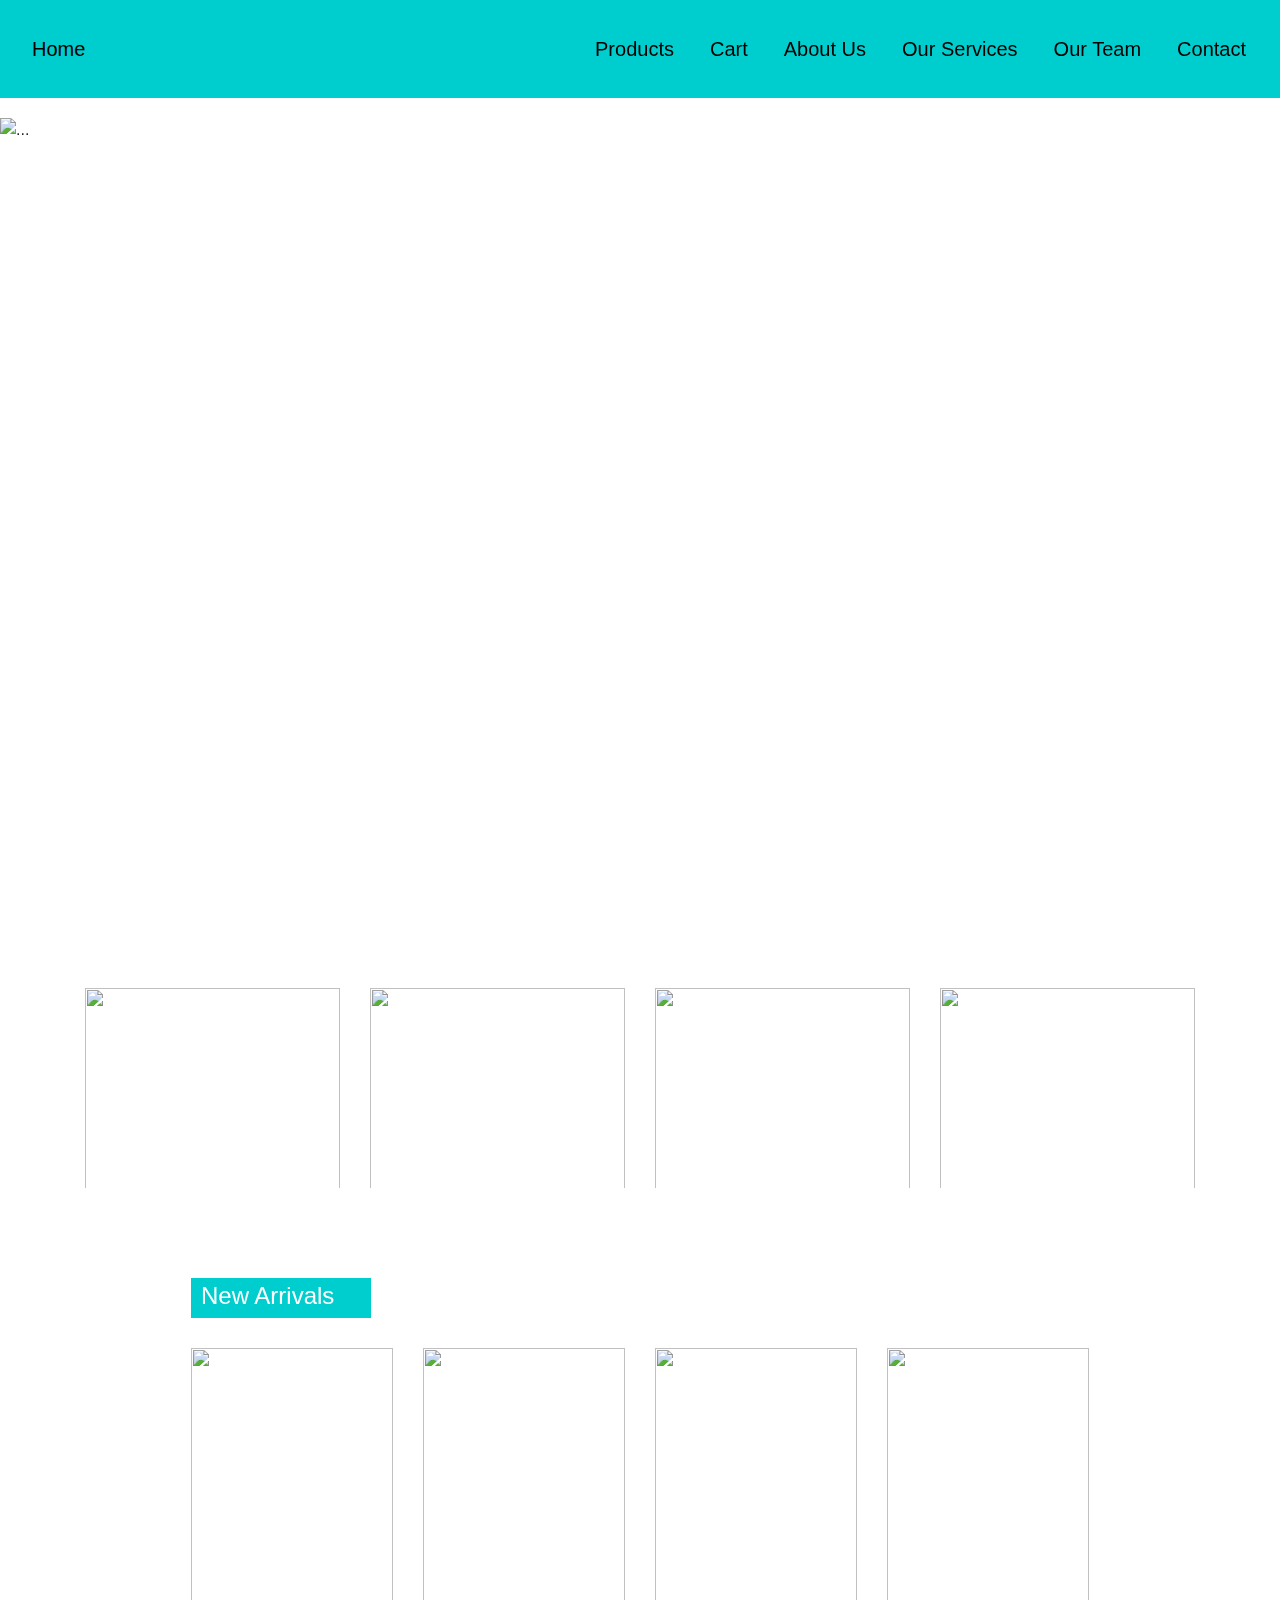
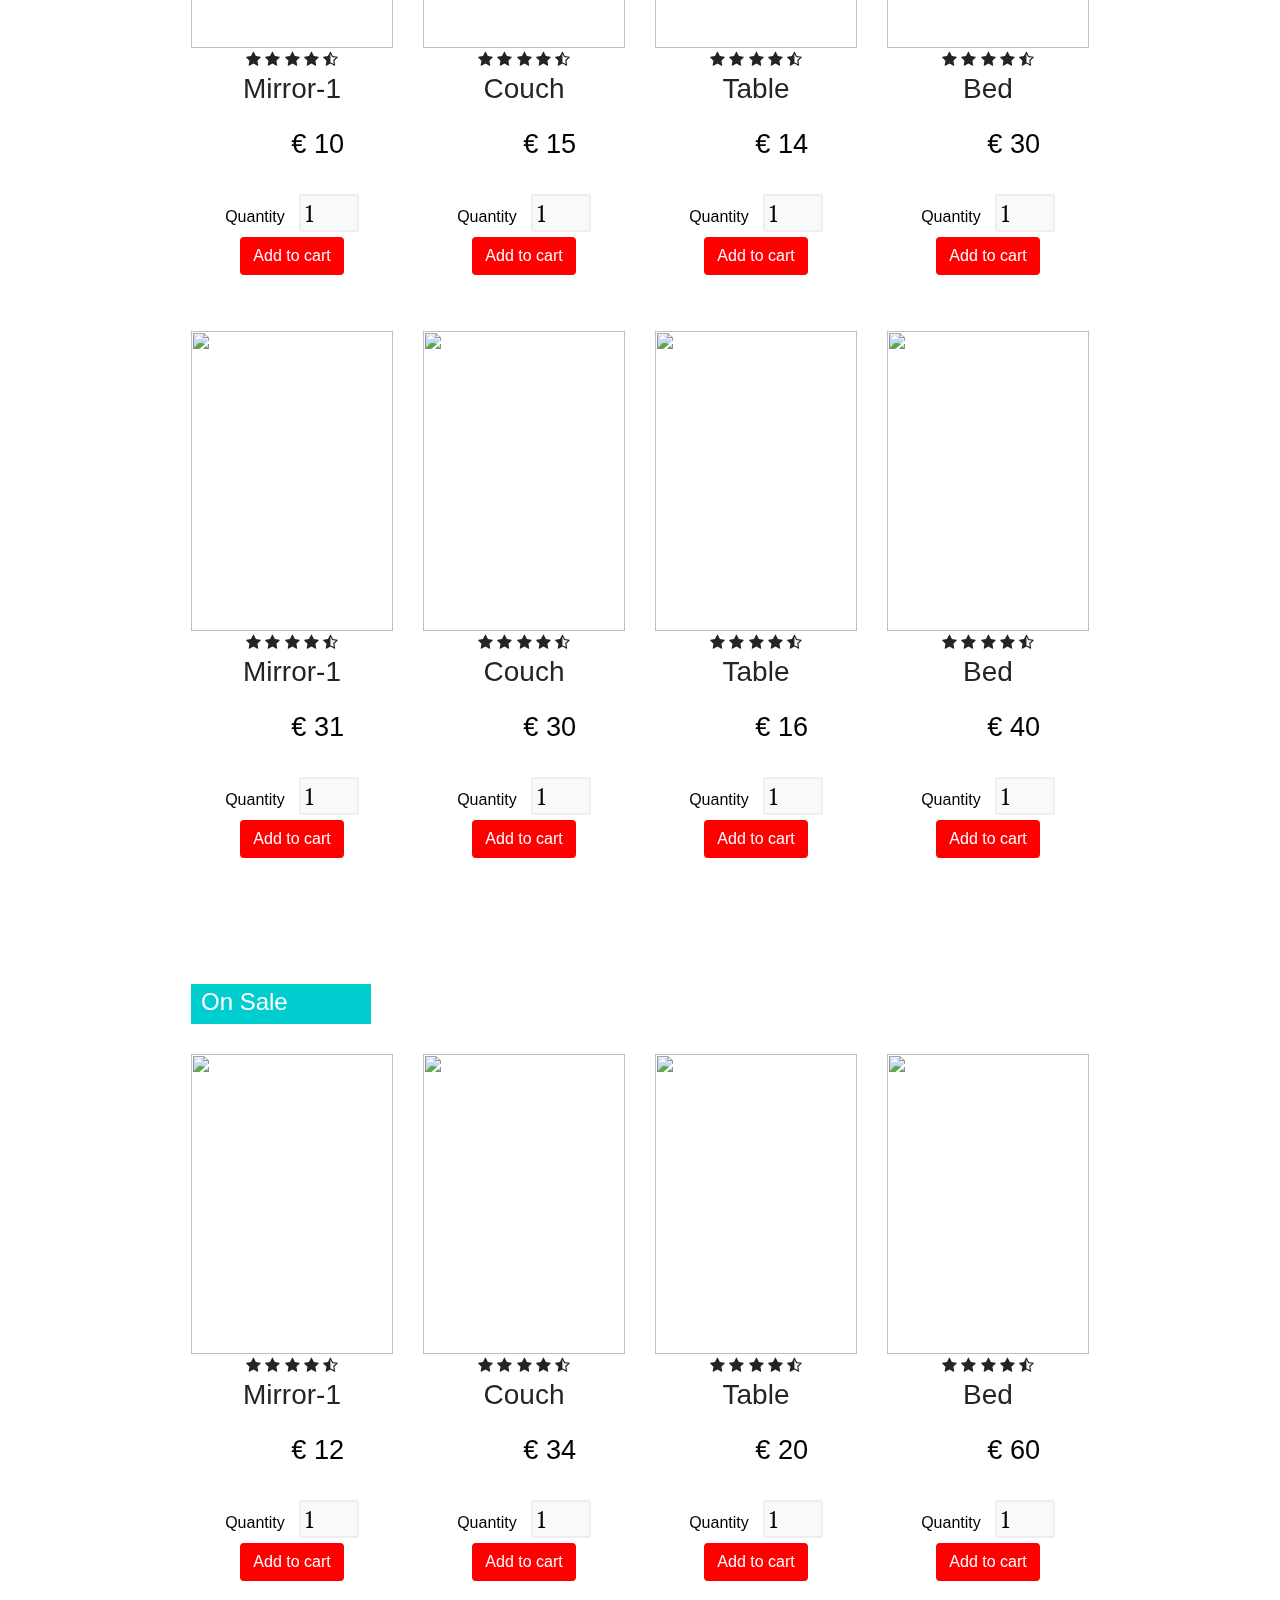
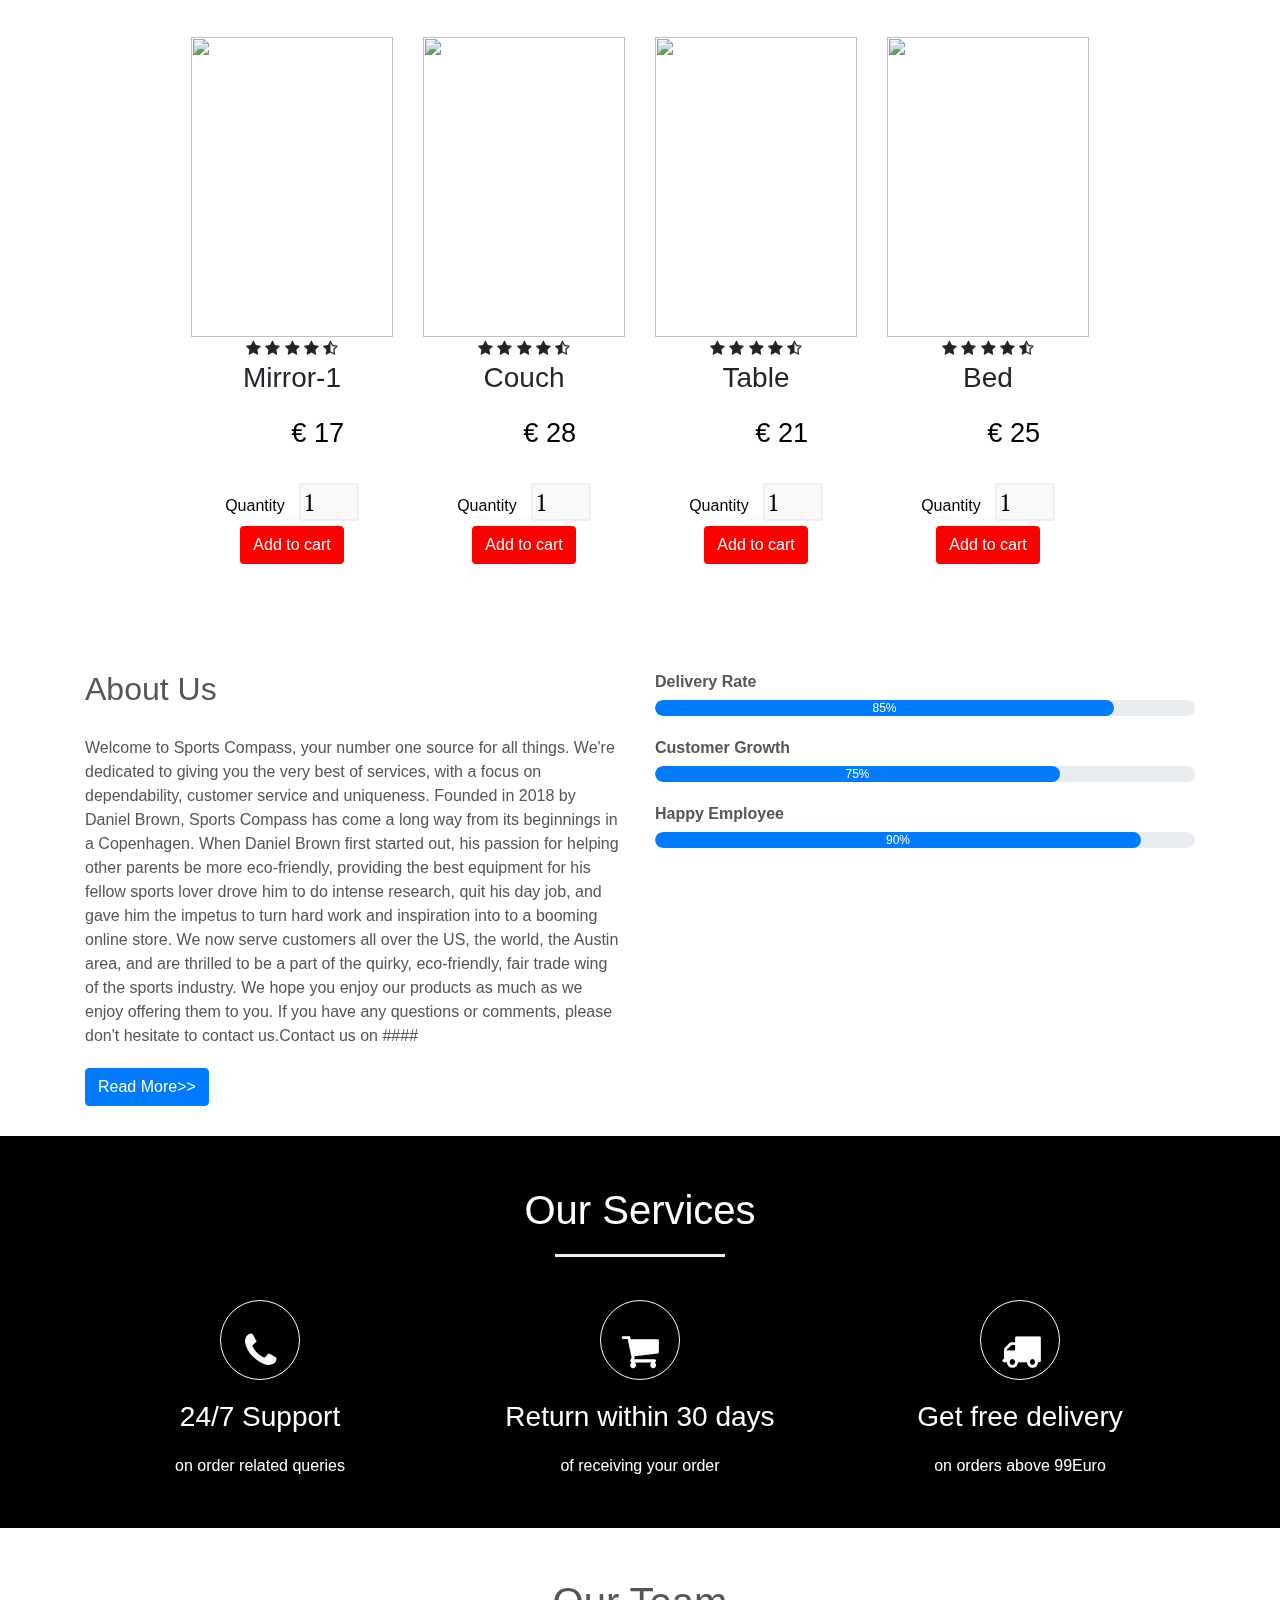
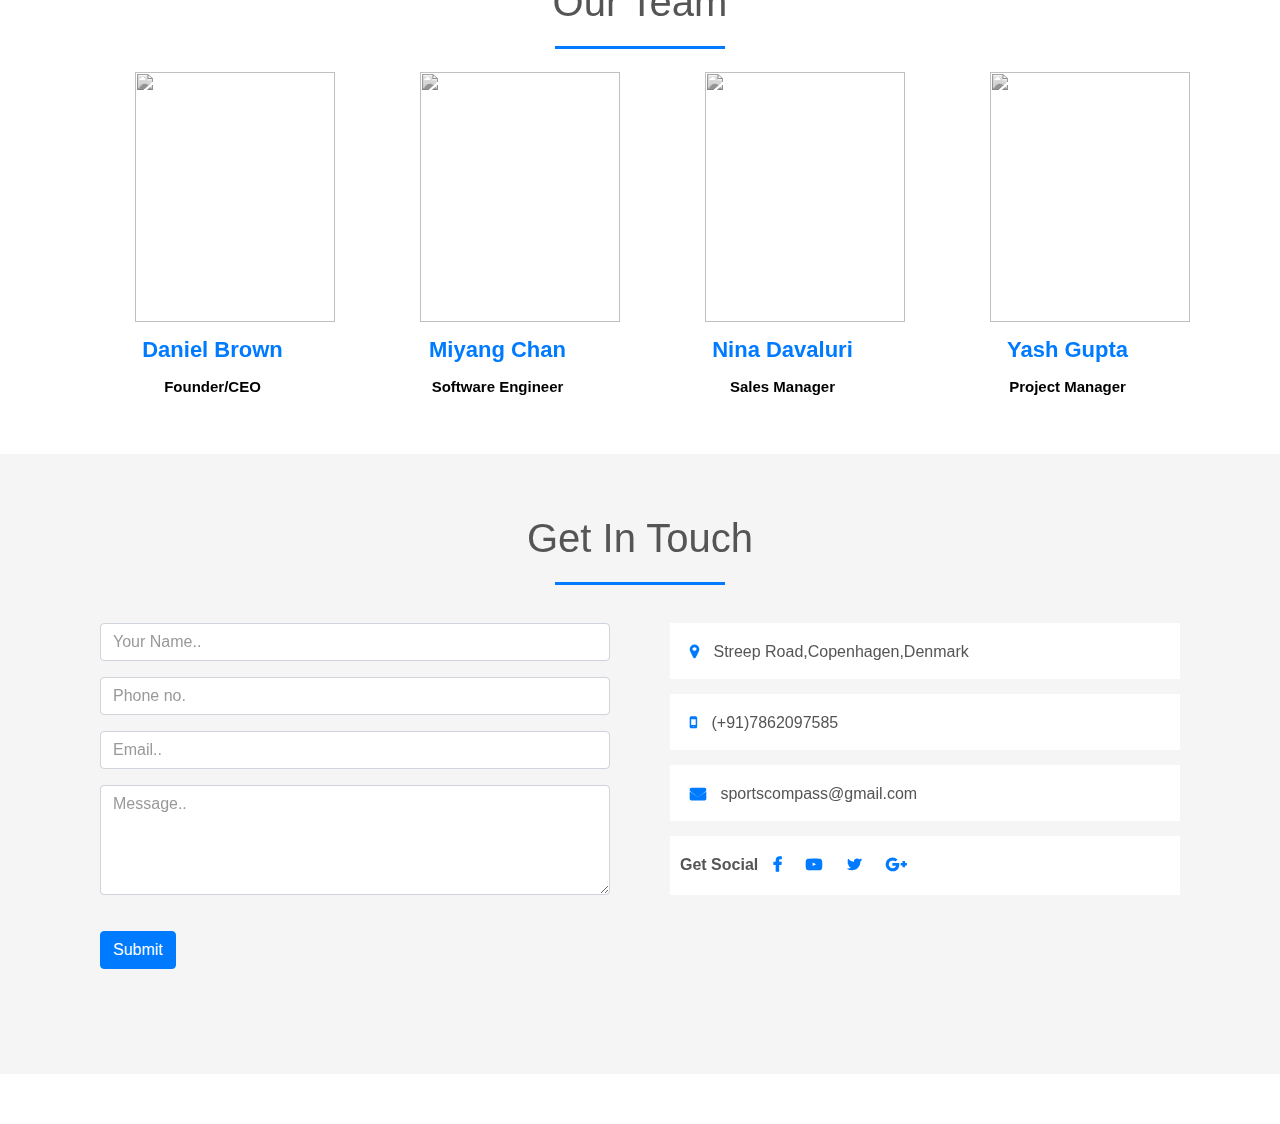
==== index.html @ 3c0f72f5 "Update index.html" ====
<!DOCTYPE html>
<html>
<head>
<title>Online</title>
<meta charset="utf-8" />
<meta name="viewpoint" content="width=device-width,initial-scal=1.0">
<meta http-equip="X-UA-compatible" content="ie=edge">
<link rel="stylesheet" href="style.css" media="screen" type="text/css" />
<link rel="stylesheet" href="https://stackpath.bootstrapcdn.com/bootstrap/4.4.1/css/bootstrap.min.css">
<link rel="stylesheet" href="https://stackpath.bootstrapcdn.com/font-awesome/4.7.0/css/font-awesome.min.css">
<script type="text/javascript" src="http://ajax.googleapis.com/ajax/libs/jquery/2.0.3/jquery.min.js"></script>
<script type="text/javascript" src="jquery.store.js"></script>
<script src="https://stackpath.bootstrapcdn.com/bootstrap/4.4.1/js/bootstrap.min.js"></script>
</head>

<body>

<section id="nav-bar">
		<nav class="navbar navbar-expand-lg navbar-light">
  		
  		<button class="navbar-toggler" type="button" data-toggle="collapse" data-target="#navbarNav" aria-controls="navbarNav" aria-expanded="false" aria-label="Toggle navigation">
    			<span class="navbar-toggler-icon"></span>
  		</button>
  		<div class="topnav">
  		<a style="color:black;" class="active" href="#home">Home</a>
		</div> 
  		<div class="collapse navbar-collapse" id="navbarNav">
  		
    		<ul class="navbar-nav ml-auto">
    		 
    		 <li class="nav-item">
        		<a style="color:black;" class="nav-link" href="#featured-categories">Products</a>
      		</li>
      		<li class="nav-item">
        		<a style="color:black;" class="nav-link" href="#masthread">Cart</a>
			
      		</li>
      		
      		
      		<li class="nav-item">
        		<a style="color:black;" class="nav-link" href="#about">About Us</a>
      		</li>
      		
      		<li class="nav-item">
        		<a style="color:black;" class="nav-link" href="#services">Our Services</a>
      		</li>
      		
      		<li class="nav-item">
        		<a style="color:black;" class="nav-link" href="#team" tabindex="-1" aria-disabled="true">Our Team</a>
      		</li>
      		<li class="nav-item">
        		<a style="color:black;" class="nav-link" href="#contact">Contact</a>
      		</li>
      		
      		
    		</ul>
  		</div>
		</nav>


	<div class="slider">
		<div id="carouselExampleInterval" class="carousel slide" data-ride="carousel">
  <div class="carousel-inner">
    <div class="carousel-item active" data-interval="10000">
      <img src="images/image1.jpg" class="d-block w-100" alt="..." style="width:auto;height:800px;">
    </div>
    <div class="carousel-item" data-interval="2000">
      <img src="images/image2.jpeg" class="d-block w-100" alt="..." style="width:auto;height:800px;">
    </div>
    <div class="carousel-item">
      <img src="images/image4.jpg" class="d-block w-100" alt="..." style="width:auto;height:800px;">
    </div>
  </div>
  <a class="carousel-control-prev" href="#carouselExampleInterval" role="button" data-slide="prev">
    <span class="carousel-control-prev-icon" aria-hidden="true"></span>
    <span class="sr-only">Previous</span>
  </a>
  <a class="carousel-control-next" href="#carouselExampleInterval" role="button" data-slide="next">
    <span class="carousel-control-next-icon" aria-hidden="true"></span>
    <span class="sr-only">Next</span>
  </a>
</div>
	</div>
		




	<!------Featured Categories----->
	<section class="featured-categories">
		<div class="container">
			<div class="row">
				<div class="col-md-3">
				<img src="images/bed5.jpg">
				</div>
				<div class="col-md-3">
				<img src="images/sofa5.jpg">
				</div>
				<div class="col-md-3">
				<img src="images/table5.jpg">
				</div>
				<div class="col-md-3">
				<img src="images/mirror5.jpg">
				</div>
				
			
			</div>
		
		</div>
	</section>
	
	
<section class="new-arrivals">
<div id="site">
	<div class="container">
		<div class="title-box">
		<h2>New Arrivals</h2>
		</div>
		<div class="row">
			<div class="col-md-3">
			<div class="product-top">
				<img src="images/mirror1.jpg">
				<div class="overlay-right">
					<button type="button" class="btn btn-secondary" title="Quick Shop">
					<i class="fa fa-eye"></i>
					</button>
					
					<button type="button" class="btn btn-secondary" title="Add to Wishlist">
					<i class="fa fa-heart-o"></i>
					</button>
					
					<button type="button" class="btn btn-secondary" title="Add to Cart">
					<i class="fa fa-shopping-cart"></i>
					</button>
				</div>
			</div>
			
			
			<div class="product-bottom text-center">
			<i class="fa fa-star"></i>
			<i class="fa fa-star"></i>
			<i class="fa fa-star"></i>
			<i class="fa fa-star"></i>
			<i class="fa fa-star-half-o"></i>
			<h3>Mirror-1</h3>
			<div class="product-description" data-name="Mirror" data-price="10">
				
				<p class="product-price">&euro; 10</p>
				<form class="add-to-cart" action="cart.html" method="post">
							<div>
								<label for="qty-2">Quantity</label>
								<input type="text" name="qty-2" id="qty-2" class="qty" value="1" />
							</div>
							<p><input type="submit" value="Add to cart" class="btn" /></p>
						</form>
						
			</div>
			</div>
			</div>

			
			<div class="col-md-3">
			<div class="product-top">
				<img src="images/sofa1.jpg">
				<div class="overlay-right">
					<button type="button" class="btn btn-secondary" title="Quick Shop">
					<i class="fa fa-eye"></i>
					</button>
					
					<button type="button" class="btn btn-secondary" title="Add to Wishlist">
					<i class="fa fa-heart-o"></i>
					</button>
					
					<button type="button" class="btn btn-secondary" title="Add to Cart">
					<i class="fa fa-shopping-cart"></i>
					</button>
				</div>
			</div>
			
			
			<div class="product-bottom text-center">
			<i class="fa fa-star"></i>
			<i class="fa fa-star"></i>
			<i class="fa fa-star"></i>
			<i class="fa fa-star"></i>
			<i class="fa fa-star-half-o"></i>
			<h3>Couch</h3>
			<div class="product-description" data-name="Couch" data-price="15">
				
				<p class="product-price">&euro; 15</p>
				<form class="add-to-cart" action="cart.html" method="post">
							<div>
								<label for="qty-2">Quantity</label>
								<input type="text" name="qty-2" id="qty-2" class="qty" value="1" />
							</div>
							<p><input type="submit" value="Add to cart" class="btn" /></p>
						</form>
						
			</div>
			</div>
			</div>



			<div class="col-md-3">
			<div class="product-top">
				<img src="images/table1.jpg">
				<div class="overlay-right">
					<button type="button" class="btn btn-secondary" title="Quick Shop">
					<i class="fa fa-eye"></i>
					</button>
					
					<button type="button" class="btn btn-secondary" title="Add to Wishlist">
					<i class="fa fa-heart-o"></i>
					</button>
					
					<button type="button" class="btn btn-secondary" title="Add to Cart">
					<i class="fa fa-shopping-cart"></i>
					</button>
				</div>
			</div>
			
			
			<div class="product-bottom text-center">
			<i class="fa fa-star"></i>
			<i class="fa fa-star"></i>
			<i class="fa fa-star"></i>
			<i class="fa fa-star"></i>
			<i class="fa fa-star-half-o"></i>
			<h3>Table</h3>
			<div class="product-description" data-name="Table" data-price="14">
				
				<p class="product-price">&euro; 14</p>
				<form class="add-to-cart" action="cart.html" method="post">
							<div>
								<label for="qty-2">Quantity</label>
								<input type="text" name="qty-2" id="qty-2" class="qty" value="1" />
							</div>
							<p><input type="submit" value="Add to cart" class="btn" /></p>
						</form>
						
			</div>
			</div>
			</div>



			<div class="col-md-3">
			<div class="product-top">
				<img src="images/bed1.jpg">
				<div class="overlay-right">
					<button type="button" class="btn btn-secondary" title="Quick Shop">
					<i class="fa fa-eye"></i>
					</button>
					
					<button type="button" class="btn btn-secondary" title="Add to Wishlist">
					<i class="fa fa-heart-o"></i>
					</button>
					
					<button type="button" class="btn btn-secondary" title="Add to Cart">
					<i class="fa fa-shopping-cart"></i>
					</button>
				</div>
			</div>
			
			
			<div class="product-bottom text-center">
			<i class="fa fa-star"></i>
			<i class="fa fa-star"></i>
			<i class="fa fa-star"></i>
			<i class="fa fa-star"></i>
			<i class="fa fa-star-half-o"></i>
			<h3>Bed</h3>
			<div class="product-description" data-name="Bed" data-price="30">
				
				<p class="product-price">&euro; 30</p>
				<form class="add-to-cart" action="cart.html" method="post">
							<div>
								<label for="qty-2">Quantity</label>
								<input type="text" name="qty-2" id="qty-2" class="qty" value="1" />
							</div>
							<p><input type="submit" value="Add to cart" class="btn" /></p>
						</form>
						
			</div>
			</div>
			</div>			

		</div>



	<div class="row">
			<div class="col-md-3">
			<div class="product-top">
				<img src="images/mirror2.jpg">
				<div class="overlay-right">
					<button type="button" class="btn btn-secondary" title="Quick Shop">
					<i class="fa fa-eye"></i>
					</button>
					
					<button type="button" class="btn btn-secondary" title="Add to Wishlist">
					<i class="fa fa-heart-o"></i>
					</button>
					
					<button type="button" class="btn btn-secondary" title="Add to Cart">
					<i class="fa fa-shopping-cart"></i>
					</button>
				</div>
			</div>
			
			
			<div class="product-bottom text-center">
			<i class="fa fa-star"></i>
			<i class="fa fa-star"></i>
			<i class="fa fa-star"></i>
			<i class="fa fa-star"></i>
			<i class="fa fa-star-half-o"></i>
			<h3>Mirror-1</h3>
			<div class="product-description" data-name="Mirror-1" data-price="31">
				
				<p class="product-price">&euro; 31</p>
				<form class="add-to-cart" action="cart.html" method="post">
							<div>
								<label for="qty-2">Quantity</label>
								<input type="text" name="qty-2" id="qty-2" class="qty" value="1" />
							</div>
							<p><input type="submit" value="Add to cart" class="btn" /></p>
						</form>
						
			</div>
			</div>
			</div>

			
			<div class="col-md-3">
			<div class="product-top">
				<img src="images/sofa2.jpg">
				<div class="overlay-right">
					<button type="button" class="btn btn-secondary" title="Quick Shop">
					<i class="fa fa-eye"></i>
					</button>
					
					<button type="button" class="btn btn-secondary" title="Add to Wishlist">
					<i class="fa fa-heart-o"></i>
					</button>
					
					<button type="button" class="btn btn-secondary" title="Add to Cart">
					<i class="fa fa-shopping-cart"></i>
					</button>
				</div>
			</div>
			
			
			<div class="product-bottom text-center">
			<i class="fa fa-star"></i>
			<i class="fa fa-star"></i>
			<i class="fa fa-star"></i>
			<i class="fa fa-star"></i>
			<i class="fa fa-star-half-o"></i>
			<h3>Couch</h3>
			<div class="product-description" data-name="Couch" data-price="30">
				
				<p class="product-price">&euro; 30</p>
				<form class="add-to-cart" action="cart.html" method="post">
							<div>
								<label for="qty-2">Quantity</label>
								<input type="text" name="qty-2" id="qty-2" class="qty" value="1" />
							</div>
							<p><input type="submit" value="Add to cart" class="btn" /></p>
						</form>
						
			</div>
			</div>
			</div>



			<div class="col-md-3">
			<div class="product-top">
				<img src="images/table2.jpg">
				<div class="overlay-right">
					<button type="button" class="btn btn-secondary" title="Quick Shop">
					<i class="fa fa-eye"></i>
					</button>
					
					<button type="button" class="btn btn-secondary" title="Add to Wishlist">
					<i class="fa fa-heart-o"></i>
					</button>
					
					<button type="button" class="btn btn-secondary" title="Add to Cart">
					<i class="fa fa-shopping-cart"></i>
					</button>
				</div>
			</div>
			
			
			<div class="product-bottom text-center">
			<i class="fa fa-star"></i>
			<i class="fa fa-star"></i>
			<i class="fa fa-star"></i>
			<i class="fa fa-star"></i>
			<i class="fa fa-star-half-o"></i>
			<h3>Table</h3>
			<div class="product-description" data-name="Table" data-price="16">
				
				<p class="product-price">&euro; 16</p>
				<form class="add-to-cart" action="cart.html" method="post">
							<div>
								<label for="qty-2">Quantity</label>
								<input type="text" name="qty-2" id="qty-2" class="qty" value="1" />
							</div>
							<p><input type="submit" value="Add to cart" class="btn" /></p>
						</form>
						
			</div>
			</div>
			</div>



			<div class="col-md-3">
			<div class="product-top">
				<img src="images/bed2.jpg">
				<div class="overlay-right">
					<button type="button" class="btn btn-secondary" title="Quick Shop">
					<i class="fa fa-eye"></i>
					</button>
					
					<button type="button" class="btn btn-secondary" title="Add to Wishlist">
					<i class="fa fa-heart-o"></i>
					</button>
					
					<button type="button" class="btn btn-secondary" title="Add to Cart">
					<i class="fa fa-shopping-cart"></i>
					</button>
				</div>
			</div>
			
			
			<div class="product-bottom text-center">
			<i class="fa fa-star"></i>
			<i class="fa fa-star"></i>
			<i class="fa fa-star"></i>
			<i class="fa fa-star"></i>
			<i class="fa fa-star-half-o"></i>
			<h3>Bed</h3>
			<div class="product-description" data-name="Bed" data-price="40">
				
				<p class="product-price">&euro; 40</p>
				<form class="add-to-cart" action="cart.html" method="post">
							<div>
								<label for="qty-2">Quantity</label>
								<input type="text" name="qty-2" id="qty-2" class="qty" value="1" />
							</div>
							<p><input type="submit" value="Add to cart" class="btn" /></p>
						</form>
						
			</div>
			</div>
			</div>	
		</div>






	</div>
</div>
</section>
	
	
<section class="on-sale">
<div id="site">
	<div class="container">
		<div class="title-box">
		<h2>On Sale</h2>
		</div>
		<div class="row">
			<div class="col-md-3">
			<div class="product-top">
				<img src="images/mirror3.jpg">
				<div class="overlay-right">
					<button type="button" class="btn btn-secondary" title="Quick Shop">
					<i class="fa fa-eye"></i>
					</button>
					
					<button type="button" class="btn btn-secondary" title="Add to Wishlist">
					<i class="fa fa-heart-o"></i>
					</button>
					
					<button type="button" class="btn btn-secondary" title="Add to Cart">
					<i class="fa fa-shopping-cart"></i>
					</button>
				</div>
			</div>
			
			
			<div class="product-bottom text-center">
			<i class="fa fa-star"></i>
			<i class="fa fa-star"></i>
			<i class="fa fa-star"></i>
			<i class="fa fa-star"></i>
			<i class="fa fa-star-half-o"></i>
			<h3>Mirror-1</h3>
			<div class="product-description" data-name="Mirror-1" data-price="12">
				
				<p class="product-price">&euro; 12</p>
				<form class="add-to-cart" action="cart.html" method="post">
							<div>
								<label for="qty-2">Quantity</label>
								<input type="text" name="qty-2" id="qty-2" class="qty" value="1" />
							</div>
							<p><input type="submit" value="Add to cart" class="btn" /></p>
						</form>
						
			</div>
			</div>
			</div>

			
			<div class="col-md-3">
			<div class="product-top">
				<img src="images/sofa3.jpg">
				<div class="overlay-right">
					<button type="button" class="btn btn-secondary" title="Quick Shop">
					<i class="fa fa-eye"></i>
					</button>
					
					<button type="button" class="btn btn-secondary" title="Add to Wishlist">
					<i class="fa fa-heart-o"></i>
					</button>
					
					<button type="button" class="btn btn-secondary" title="Add to Cart">
					<i class="fa fa-shopping-cart"></i>
					</button>
				</div>
			</div>
			
			
			<div class="product-bottom text-center">
			<i class="fa fa-star"></i>
			<i class="fa fa-star"></i>
			<i class="fa fa-star"></i>
			<i class="fa fa-star"></i>
			<i class="fa fa-star-half-o"></i>
			<h3>Couch</h3>
			
			<div class="product-description" data-name="Couch" data-price="34">
				
				<p class="product-price">&euro; 34</p>
				<form class="add-to-cart" action="cart.html" method="post">
							<div>
								<label for="qty-2">Quantity</label>
								<input type="text" name="qty-2" id="qty-2" class="qty" value="1" />
							</div>
							<p><input type="submit" value="Add to cart" class="btn" /></p>
						</form>
						
			</div>
			</div>
			</div>



			<div class="col-md-3">
			<div class="product-top">
				<img src="images/table3.jpg">
				<div class="overlay-right">
					<button type="button" class="btn btn-secondary" title="Quick Shop">
					<i class="fa fa-eye"></i>
					</button>
					
					<button type="button" class="btn btn-secondary" title="Add to Wishlist">
					<i class="fa fa-heart-o"></i>
					</button>
					
					<button type="button" class="btn btn-secondary" title="Add to Cart">
					<i class="fa fa-shopping-cart"></i>
					</button>
				</div>
			</div>
			
			
			<div class="product-bottom text-center">
			<i class="fa fa-star"></i>
			<i class="fa fa-star"></i>
			<i class="fa fa-star"></i>
			<i class="fa fa-star"></i>
			<i class="fa fa-star-half-o"></i>
			<h3>Table</h3>
			<div class="product-description" data-name="Table" data-price="20">
				
				<p class="product-price">&euro; 20</p>
				<form class="add-to-cart" action="cart.html" method="post">
							<div>
								<label for="qty-2">Quantity</label>
								<input type="text" name="qty-2" id="qty-2" class="qty" value="1" />
							</div>
							<p><input type="submit" value="Add to cart" class="btn" /></p>
						</form>
						
			</div>
			</div>
			</div>



			<div class="col-md-3">
			<div class="product-top">
				<img src="images/bed3.jpg">
				<div class="overlay-right">
					<button type="button" class="btn btn-secondary" title="Quick Shop">
					<i class="fa fa-eye"></i>
					</button>
					
					<button type="button" class="btn btn-secondary" title="Add to Wishlist">
					<i class="fa fa-heart-o"></i>
					</button>
					
					<button type="button" class="btn btn-secondary" title="Add to Cart">
					<i class="fa fa-shopping-cart"></i>
					</button>
				</div>
			</div>
			
			
			<div class="product-bottom text-center">
			<i class="fa fa-star"></i>
			<i class="fa fa-star"></i>
			<i class="fa fa-star"></i>
			<i class="fa fa-star"></i>
			<i class="fa fa-star-half-o"></i>
			<h3>Bed</h3>
			<div class="product-description" data-name="Bed" data-price="60">
				
				<p class="product-price">&euro; 60</p>
				<form class="add-to-cart" action="cart.html" method="post">
							<div>
								<label for="qty-2">Quantity</label>
								<input type="text" name="qty-2" id="qty-2" class="qty" value="1" />
							</div>
							<p><input type="submit" value="Add to cart" class="btn" /></p>
						</form>
						
			</div>
			</div>
			</div>			

		</div>



	<div class="row">
			<div class="col-md-3">
			<div class="product-top">
				<img src="images/mirror4.jpg">
				<div class="overlay-right">
					<button type="button" class="btn btn-secondary" title="Quick Shop">
					<i class="fa fa-eye"></i>
					</button>
					
					<button type="button" class="btn btn-secondary" title="Add to Wishlist">
					<i class="fa fa-heart-o"></i>
					</button>
					
					
				</div>
			</div>
			
			
			<div class="product-bottom text-center">
			<i class="fa fa-star"></i>
			<i class="fa fa-star"></i>
			<i class="fa fa-star"></i>
			<i class="fa fa-star"></i>
			<i class="fa fa-star-half-o"></i>
			<h3>Mirror-1</h3>
			<div class="product-description" data-name="Mirror" data-price="17">
				
				<p class="product-price">&euro; 17</p>
				<form class="add-to-cart" action="cart.html" method="post">
							<div>
								<label for="qty-2">Quantity</label>
								<input type="text" name="qty-2" id="qty-2" class="qty" value="1" />
							</div>
							<p><input type="submit" value="Add to cart" class="btn" /></p>
						</form>
						
			</div>
			</div>
			</div>

			
			<div class="col-md-3">
			<div class="product-top">
				<img src="images/sofa4.jpg">
				<div class="overlay-right">
					<button type="button" class="btn btn-secondary" title="Quick Shop">
					<i class="fa fa-eye"></i>
					</button>
					
					<button type="button" class="btn btn-secondary" title="Add to Wishlist">
					<i class="fa fa-heart-o"></i>
					</button>
					
					<button type="button" class="btn btn-secondary" title="Add to Cart">
					<i class="fa fa-shopping-cart"></i>
					</button>
				</div>
			</div>
			
			
			<div class="product-bottom text-center">
			<i class="fa fa-star"></i>
			<i class="fa fa-star"></i>
			<i class="fa fa-star"></i>
			<i class="fa fa-star"></i>
			<i class="fa fa-star-half-o"></i>
			<h3>Couch</h3>
			<div class="product-description" data-name="Couch" data-price="28">
				
				<p class="product-price">&euro; 28</p>
				<form class="add-to-cart" action="cart.html" method="post">
							<div>
								<label for="qty-2">Quantity</label>
								<input type="text" name="qty-2" id="qty-2" class="qty" value="1" />
							</div>
							<p><input type="submit" value="Add to cart" class="btn" /></p>
						</form>
						
			</div>
			</div>
			</div>



			<div class="col-md-3">
			<div class="product-top">
				<img src="images/table4.jpg">
				<div class="overlay-right">
					<button type="button" class="btn btn-secondary" title="Quick Shop">
					<i class="fa fa-eye"></i>
					</button>
					
					<button type="button" class="btn btn-secondary" title="Add to Wishlist">
					<i class="fa fa-heart-o"></i>
					</button>
					
					<button type="button" class="btn btn-secondary" title="Add to Cart">
					<i class="fa fa-shopping-cart"></i>
					</button>
				</div>
			</div>
			
			
			<div class="product-bottom text-center">
			<i class="fa fa-star"></i>
			<i class="fa fa-star"></i>
			<i class="fa fa-star"></i>
			<i class="fa fa-star"></i>
			<i class="fa fa-star-half-o"></i>
			<h3>Table</h3>
			<div class="product-description" data-name="Table" data-price="21">
				
				<p class="product-price">&euro; 21</p>
				<form class="add-to-cart" action="cart.html" method="post">
							<div>
								<label for="qty-2">Quantity</label>
								<input type="text" name="qty-2" id="qty-2" class="qty" value="1" />
							</div>
							<p><input type="submit" value="Add to cart" class="btn" /></p>
						</form>
						
			</div>
			</div>
			</div>



			<div class="col-md-3">
			<div class="product-top">
				<img src="images/bed4.jpg">
				<div class="overlay-right">
					<button type="button" class="btn btn-secondary" title="Quick Shop">
					<i class="fa fa-eye"></i>
					</button>
					
					<button type="button" class="btn btn-secondary" title="Add to Wishlist">
					<i class="fa fa-heart-o"></i>
					</button>
					
					<button type="button" class="btn btn-secondary" title="Add to Cart">
					<i class="fa fa-shopping-cart"></i>
					</button>
				</div>
			</div>
			
			
			<div class="product-bottom text-center">
			<i class="fa fa-star"></i>
			<i class="fa fa-star"></i>
			<i class="fa fa-star"></i>
			<i class="fa fa-star"></i>
			<i class="fa fa-star-half-o"></i>
			<h3>Bed</h3>
			
			<div class="product-description" data-name="Bed" data-price="25">
				
				<p class="product-price">&euro; 25</p>
				<form class="add-to-cart" action="cart.html" method="post">
							<div>
								<label for="qty-2">Quantity</label>
								<input type="text" name="qty-2" id="qty-2" class="qty" value="1" />
							</div>
							<p><input type="submit" value="Add to cart" class="btn" /></p>
						</form>
						
			</div>
			</div>
			</div>	
		</div>






	</div>
</div>
</section>
	
	

	
	










<!------About Section------->	
	<section id="about">
	<div class="container">
		<div class="row">
			<div class="col-md-6">
			<h2>About Us</h2>
				<div class="about-content">
				Welcome to Sports Compass, your number one source for all things. We're dedicated to giving you the very best of services, with a focus on dependability, customer service and uniqueness.

Founded in 2018 by Daniel Brown, Sports Compass has come a long way from its beginnings in a Copenhagen. When Daniel Brown first started out, his passion for helping other parents be more eco-friendly, providing the best equipment for his fellow sports lover drove him to do intense research, quit his day job, and gave him the impetus to turn hard work and inspiration into to a booming online store. We now serve customers all over the US, the world, the Austin area, and are thrilled to be a part of the quirky, eco-friendly, fair trade wing of the sports industry.

We hope you enjoy our products as much as we enjoy offering them to you. If you have any questions or comments, please don't hesitate to contact us.Contact us on ####


				</div>
			<button type="button" class="btn btn-primary">Read More>>
			
			</button>
			
			</div>
			<div class="col-md-6 skills-bar">
			<p>Delivery Rate</p>
			<div class="progress">
			<div class="progress-bar" style="width:85%;">85%</div>
			</div>
			
			<p>Customer Growth</p>
			<div class="progress">
			<div class="progress-bar" style="width:75%;">75%</div>
			</div>
			
			<p>Happy Employee</p>
			<div class="progress">
			<div class="progress-bar" style="width:90%;">90%</div>
			</div>
			
			</div>
		</div>
		
	</div>	
		
<!------Services Section------->		
	<section id="services">
	
		<div class="container">
			<h1>Our Services</h1>
			<div class="row services" >
				<div class= "col-md-4 text-center">
					<div class="icon">
					<i class="fa fa-phone"></i>
					</div>
					<h3> 24/7 Support</h3>
					<p>on order related queries</p>
				</div>
			
				<div class="col-md-4 text-center">
					<div class="icon">
					<i class="fa fa-shopping-cart"></i>
					</div>
					<h3> Return within 30 days</h3>
					<p>of receiving your order</p>
				</div>
			
				<div class="col-md-4 text-center">
					<div class="icon">
					<i class="fa fa-truck"></i>
					</div>
					<h3>Get free delivery</h3>
					<p>on orders above 99Euro</p>
				</div>
			</div>
		</div>
	
	</section>
	


<!-----Team------->
<section id="team">
	
	<div class="container">
		<h1>Our Team</h1>
		<div class="row">
			<div class="col-md-3 profile-pic text-center">
				<div class="img-box">
				<img src="https://encrypted-tbn0.gstatic.com/images?q=tbn%3AANd9GcQFAGRcm8xf54vh79rStYKeJjjU9DyIahhg_lISffKgXG2H8jeX&usqp=CAU" class="img-responsive">
				<ul>
					<a href="https://www.facebook.com/"><li><i class="fa fa-facebook"></i></li></a>
					<a href="https://twitter.com/login"><li><i class="fa fa-twitter"></i></li></a>
					<a href="https://www.linkedin.com/home"><li><i class="fa fa-linkedin"></i></li></a>
				</ul>
				</div>
				<h2>Daniel Brown</h2>
				<h3>Founder/CEO</h3>
				
			</div>
			
			<div class="col-md-3 profile-pic text-center">
				<div class="img-box">
				<img src="https://encrypted-tbn0.gstatic.com/images?q=tbn%3AANd9GcQ6unES-zKuWBrqH8V0eLPzUpn6cLvX-yxgrA68xxz4BIWNR7ai&usqp=CAU" class="img-responsive">
				<ul>
					<a href="https://www.facebook.com/"><li><i class="fa fa-facebook"></i></li></a>
					<a href="https://twitter.com/login"><li><i class="fa fa-twitter"></i></li></a>
					<a href="https://www.linkedin.com/home"><li><i class="fa fa-linkedin"></i></li></a>
				</ul>
				</div>
				<h2>Miyang Chan </h2>
				<h3>Software Engineer</h3>
				
			</div>
			
			<div class="col-md-3 profile-pic text-center">
				<div class="img-box">
				<img src="https://encrypted-tbn0.gstatic.com/images?q=tbn%3AANd9GcSAUp3H4k41jEd_xhqwVvL3Mne0sU5tbFC0TXYUplXI29Cm9Xrp&usqp=CAU" class="img-responsive">
				<ul>
					<a href="https://www.facebook.com/"><li><i class="fa fa-facebook"></i></li></a>
					<a href="https://twitter.com/login"><li><i class="fa fa-twitter"></i></li></a>
					<a href="https://www.linkedin.com/home"><li><i class="fa fa-linkedin"></i></li></a>
				</ul>
				</div>
				<h2>Nina Davaluri</h2>
				<h3>Sales Manager</h3>
				
			</div>
			
			<div class="col-md-3 profile-pic text-center">
				<div class="img-box">
				<img src="https://encrypted-tbn0.gstatic.com/images?q=tbn%3AANd9GcQO8y-nOmAu8jfeyaIbWi3FL9ojdEf28f6st5uDgQmD7JfHLvfN&usqp=CAU" class="img-responsive">
				<ul>
					<a href="https://www.facebook.com/"><li><i class="fa fa-facebook"></i></li></a>
					<a href="https://twitter.com/login"><li><i class="fa fa-twitter"></i></li></a>
					<a href="https://www.linkedin.com/home"><li><i class="fa fa-linkedin"></i></li></a>
				</ul>
				</div>
				<h2>Yash Gupta</h2>
				<h3>Project Manager</h3>
				
			</div>
		</div>	
	</div>
	
</section>

<!------COntact------------>	
<section id="contact">	
	
	<div class="container">
		<h1>Get In Touch</h1>
		<div class="row">
			<div class="col-md-6">
				<form class="contact-form">
				<div class="form-group">
				<input type="text" class="form-control" placeholder="Your Name..">
				</div>
				<div class="form-group">
				<input type="number" class="form-control" placeholder="Phone no.">
				</div>
				<div class="form-group">
				<input type="email" class="form-control" placeholder="Email..">
				</div>
				<div class="form-group">
				<textarea class="form-control" rows="4" placeholder="Message.."></textarea>
				</div>
			
				<button type="submit" class="btn btn-primary">Submit</button>
				</form>
			</div>
			<div class="col-md-6 contact-info">
				<div class="follow"><b><i class="fa fa-map-marker"></i>  </b>Streep Road,Copenhagen,Denmark</div>
				<div class="follow"><b><i class="fa fa-mobile"></i>  </b>(+91)7862097585</div>
				<div class="follow"><b><i class="fa fa-envelope"></i>  </b>sportscompass@gmail.com</div>
				
				
				<div class="follow"><label><b>Get Social </b></label>
				<a href="https://www.facebook.com/"><i class="fa fa-facebook"></i></a>
				<a href="https://www.youtube.com/"><i class="fa fa-youtube-play"></i></a>
				<a href="https://twitter.com/login"><i class="fa fa-twitter"></i></a>
				<a href="https://myaccount.google.com/"><i class="fa fa-google-plus"></i></a>
				
				</div>
			</div>
			
		</div>

	</div>

</section>

</body>
</html>
---- style.css ----
@import url(http://fonts.googleapis.com/css?family=PT+Serif:400,700,400italic);
$itemGrow: 1.2;
$duration: 250ms;


*{
	margin:0;
	padding: 0;
}

#nav-bar
{
	position:sticky;
	top: 0;
	z-index: 10;
	
	
}

/* Add a black background color to the top navigation bar */
.topnav 
{
  	overflow: hidden;
	
 	
}

/* Style the links inside the navigation bar */
.topnav a 
{
  float: left;
  display: block;
  color: black;
  text-align: center;
  padding: 26px 16px;
  text-decoration: none;
  font-size: 17px;
  
}

/* Change the color of links on hover */
.topnav a:hover {
  background-color: #ddd;
  color: black;
}

/* Style the "active" element to highlight the current page */
.topnav a.active {
  background-color: #00CDCD;
  
}

.navbarNav ul .li
{
	color: white;
	background-color: black;
}

.topnav a 
{
  	background-color: white;
	font-size: 20px;
  
}
.navbar-brand img
{
	height:100px;
	padding-left:0;
	
}

.navbar-nav li
{
	padding: 0 10px;
}

.navbar-nav li a
{
	float: right;
	text-align: left;
	font-size: 20px;
	
	background-color: #00CDCD;
	
  	
	
}


#nav-bar ul li a:hover
{
	color:#007bff!important;
}

.navbar
{
	background-color: #00CDCD;
	margin-bottom: 20px;
	
}

.navbar-toggler
{
	border: none;
	
}

.navbar-link
{
	color:#555!important;
	font-weight:600;
	font-size:16px;
}


#Slider
{
	
	width: auto;
	height: 240px;;
}



/*-----product images------*/
.featured-categories
{
	margin: 50px 0;
	
}

.featured-categories img
{
	width: 100%;
	padding: 20px 0;
	transition: 1s;
	cursor: pointer;
	height: 240px;
}

.featured-categories img:hover
{
	transform: scale(1.1)
}

/*---on sale---*/
.title-box
{
	background: #00CDCD;
	color: #fff;
	width: 180px;
	padding: 4px 10px;
	height: 40px;
	margin-bottom: 30px;
	display: flex;
	margin-top: 70px;
}



.title-box h2
{
	font-size: 24px;	
}
.title-box::after
{
	content: '';
	border-top: 40px #00cdcd;
	border-right: 50px solid transparent;
	position: absolute;
	display: flex;
	margin-top: -4px;
	margin-left: 170px;
}

h1, h2, h3, h4, h5, h6 {
	font-weight: normal;
	font-size: 50%;
}

#site {
	max-width: 960px;
	margin: 0 auto;
	padding: 0 1em;
}



/*-----product-top css-------*/

.product-top img
{
	width: 100%;
	height: 300px;
}
.overlay-right
{
	display: block;
	opacity: 0;
	position: absolute;
	top: 10%;
	margin-left: 0;
	width: 70px;
	margin-bottom: 5%;
	margin-top: 5%;
	
}
.overlay-right .fa
{
	cursor: pointer;
	background-color: #fff;
	color: #000;
	height: 35px;
	width: 35px;
	font-size: 20px;
	padding: 7px;
	margin-bottom: 5%;
	margin-top: 10px;;
	 

}
.overlay-right .btn-secondary
{
	background: none !important;
	border: none !important;
	box-shadow: none !important;
}
.product-top:hover .overlay-right
{
	opacity: 1;
	margin-left: 5%;
	transition: 0.5s;
}

.product-bottom h3
{
	font-size: 28px;
	padding-bottom: 10px; 
}

#masthead {
	margin-top: 3em;
	padding: 2em 0 0.5em 0;
	border-bottom: 1px solid #ddd;
}

#masthead h1 {
	margin: 0;
	font-size: 3.5em;
	overflow: hidden;
	padding-left: 85px;
	min-height: 82px;
	line-height: 2.3;
	
	
	
}

.tagline {
	float: right;
	color: #00CDCD;
	font-size: 14px;
	padding-top: 3.5em;
}

#products ul {
	margin: 1.5em 0;
	padding: 0;
	list-style: none;
	overflow: hidden;
}

#products li {
	float: left;
	width: 31%;
	margin: 0 1%;
	display: block;
}

.product-image {
	width: 100%;
	padding: 20px 0;
	transition: 1s;
	cursor: pointer;
	height: 300px;
	overflow: hidden;
	
}

.product-description {
	
	
	color: black;
	border-radius: 5px;
}

.product-name {
	text-align: center;
	color: black;
	margin: 0;
	font-size: 1.4em;
	
	
	text-transform: uppercase;
	letter-spacing: 0.1em;
}

.product-price {
	width: 2.7em;
	height: 2em;
	font-size: 1.7em;
	text-align: center;
	margin-left: 90px;
	background: #fff;
	color: black;
	
}

form.add-to-cart div
{
	text-align: center;
	color: black;

	
	
}

form.add-to-cart p 
{
	text-align: center;
	
	color: #00CDCD;
}

form.add-to-cart p .btn
{
	text-align: center;
	
	color: white;
	background: red;
	margin-bottom: 40px;
}


form input.qty {
	width: 60px;
	border: 2px solid #eee;
	font: 1.5em 'PT Serif', serif;
	background: #f9f9f9;
	color: #000;
	border-radius: 3px;
	margin-left: 0.4em;
	
}

.btn{
	display: inline-block;
	background: #800;
	color: white;
	
	padding: 0.3em 1em;
	text-align: center;
	border-radius: 4px;
	border: 1px solid white;
}
 a.btn {
	display: inline-block;
	background: #cc1400;
	color: #fff;
	font: 1em 'PT Serif', serif;
	padding: 0.3em 1em;
	text-align: center;
	border-radius: 4px;
	border: 1px solid #a00;
}


#slider
{
	width: 100%;
}

#about
{
	padding-top: 50px;
	padding-bottom: 50px;
	color:#555;
}


#about .btn
{
	margin-top:20px;
	margin-bottom:30px;
	
}

.about-content
{
	padding-top: 20px;
}

.skills-bar p
{
	margin-bottom:6px;
	font-weight: 600;
}

.progress-bar
{
	border-radius:16px;
}

.progress
{
	border-radius:16px!important;
	margin-bottom: 20px;
	
}

#services
{
	background: black;
	background-size: cover;
	background-position: center;
	color:#555!important;
	background-attachment: fixed;
	padding-top:50px;
	padding-bottom: 50px;
}



#services h1
{
	text-align: center;
	color:#fff!important;
	padding-bottom: 10px;
}

#services h1::after
{
	content: '';
	background:#efefef;
	display: block;
	height:3px;
	width:170px;
	margin: 20px auto 5px;
}
#services h3
{
	font-weight: 400;
	color: white;
	margin: auto;
}
#services p
{
	font-weight: 400;
	color: white;
	margin: auto;
	margin-top: 20px;
}


#services i
{
	
	color: white;
}

.icon
{
	font-size:40px;
	margin:20px auto;
	padding: 20px;
	height: 80px;
	width:80px;
	border:1px solid #fff;
	border-radius:50%;
}

.services .col-md-4:hover{
	background:#007bff;
	cursor: pointer;
	transition: 0.7s;
	
}


/*-------team-------*/
#team
{
	padding-top: 50px;
	padding-bottom: 50px;
	color: #555;
	
}

h1
{
	text-align: center;
	color: #555!important;
	padding-bottom: 10px;
}

h1::after
{
	content:'';
	background: #007bff;
	display: block;
	height: 3px;
	width: 170px;
	margin: 20px auto 5px;
}

.profile-pic .img-box
{
	opacity: 1;
	display: block;
	position: relative;
}

.profile-pic .img-box img
{
	filter: grayscale(1);
	
}

.profile-pic .img-box img:hover
{
	filter: grayscale(0);
	cursor: pointer;
	
}

.profile-pic h2
{
	font-size: 22px;
	font-weight: bold;
	margin-top:15px;
	color: #007bff!important;
	
}

.profile-pic h3
{
	font-size: 15px;
	font-weight: bold;
	margin-top:15px;
	color: black;
	
}

#team .fa
{
	height:25px;
	width: 25px;
	color: #007bff !important;
	background: #fff;
	padding: 4px;
	border-radius: 50%;
}

.img-box ul
{
	padding: 15px 0;
	position: absolute;
	z-index: 2;
	bottom: 0;
	left: 50%;
	transform: translateX(-50%);
	opacity: 0;
}

.img-box ul li
{
	padding: 5px;
	display: inline-block;
}

.img-box:hover ul
{
	opacity: 1;
	
}

.img-box ul, .img-box ul
{
	transition: 0.5s;
}

.img-responsive
{
	height: 250px;
	width: 200px;
	margin: 0px 50px;
	
	
}


/*-------contact---------*/

#contact {
    background: #f5f5f5; /* Adjust background color */
    padding-top: 60px; /* Increase or decrease top padding */
    padding-bottom: 60px; /* Increase or decrease bottom padding */
    color: #555; /* Adjust text color */
}


.contact-form
{
	padding: 15px;
}

::placeholder
{
	color: #999!important;
}

.follow
{
	background: #fff;
	padding: 10px;
	margin: 15px;
}

.contact-info .fa
{
	margin: 10px;
	color: #007bff;
	font-weight: bold;
}











#site-info {
	height: 3em;
	width: 100%;
	line-height: 3;
	text-align: center;
	background: #00CDCD;
	position: absolute;
	color: #fff;
	left: 0;
	bottom: 0;
}

body#checkout-page #site-info {
	position: static;
}

#shopping-cart {
	margin: 1.5em 0;
}

.shopping-cart {
	border: 1px solid #ddd;
	border-collapse: collapse;
	border-spacing: 0;
	width: 100%;
	table-layout: fixed;
}

.shopping-cart th {
	font-size: 1.3em;
	padding: 0.3em;
	width: 33.3%;
	border: 1px solid #ddd;
	text-transform: uppercase;
}

.shopping-cart td {
	padding: 0.3em;
	width: 33.3%;
	border: 1px solid #ddd;
}

.shopping-cart tr:nth-child(even) {
	background: #fafafa;
},

.shopping-cart td.pdelete {
	text-align: center;
}

.pdelete a,
.pdelete a:hover {
	color: #c00;
	text-decoration: none;
	font-size: 2.5em;
	display: block;
	text-align: center;
}

#shopping-cart-actions {
	margin: 1.5em 0;
	padding: 0;
	list-style: none;
	text-align: center;
}

#shopping-cart-actions li {
	display: inline-block;
	margin-right: 1em;
}

#pricing {
	padding: 0.5em;
	margin: 1em 0;
	background: #fafafa;
}

#sub-total, #shipping {
	margin: 1.5em 0;
	text-align: right;
}

#sub-total span,
#shipping span {
	margin-left: 1em;
}

#content > h1,
#checkout-order-form h2 {
	font-size: 2em;
	text-align: center;
}

#pricing #sub-total,
#pricing #shipping {
	margin: 1em 0;
}

#checkout-order-form {
	margin: 1.5em 0;
}

#checkout-order-form fieldset {
	border: 1px solid #ddd;
	border-radius: 6px;
	padding: 1em;
	margin-bottom: 1.3em;
}

#checkout-order-form legend {
	padding: 0.3em;
	background: #fafafa;
	font-weight: bold;
}

#checkout-order-form div {
	margin-bottom: 1em;
}

#checkout-order-form label {
	display: block;
	font-weight: bold;
	margin-bottom: 0.3em;
	text-align: left;
}

#checkout-order-form input[type="text"] {
	width: 200px;
	display: block;
	background: #fff;
	border: 1px solid #ddd;
	border-radius: 4px;
	padding: 0.1em;
}

#checkout-order-form select {
	width: 200px;
	display: block;
}

.message {
	display: block;
	margin: 0.5em 0;
	color: red;
}

#user-details {
	margin: 1.5em 0;
}

#user-details > h2 {
	text-align: center;
	font-size: 2em;
}

#user-details-content {
	margin: 1.5em 0;
	padding: 1em;
	border: 1px solid #ddd;
	border-radius: 6px;
	overflow: hidden;
}

#user-details-content .detail {
	float: left;
	width: 46%;
}

#user-details-content .detail.right {
	float: right;
}

#user-details-content .detail > h2 {
	text-align: center;
	font-size: 1.6em;
	margin-bottom: 0.5em;
}

#user-details-content ul {
	margin: 0 0 1em 0;
	padding: 0;
	list-style: none;
}

#user-details-content li {
	display: block;
	margin-bottom: 0.5em;
	padding-bottom: 0.3em;
	border-bottom: 1px solid #ddd;
}

#paypal-form {
	margin: 1.5em 0;
}
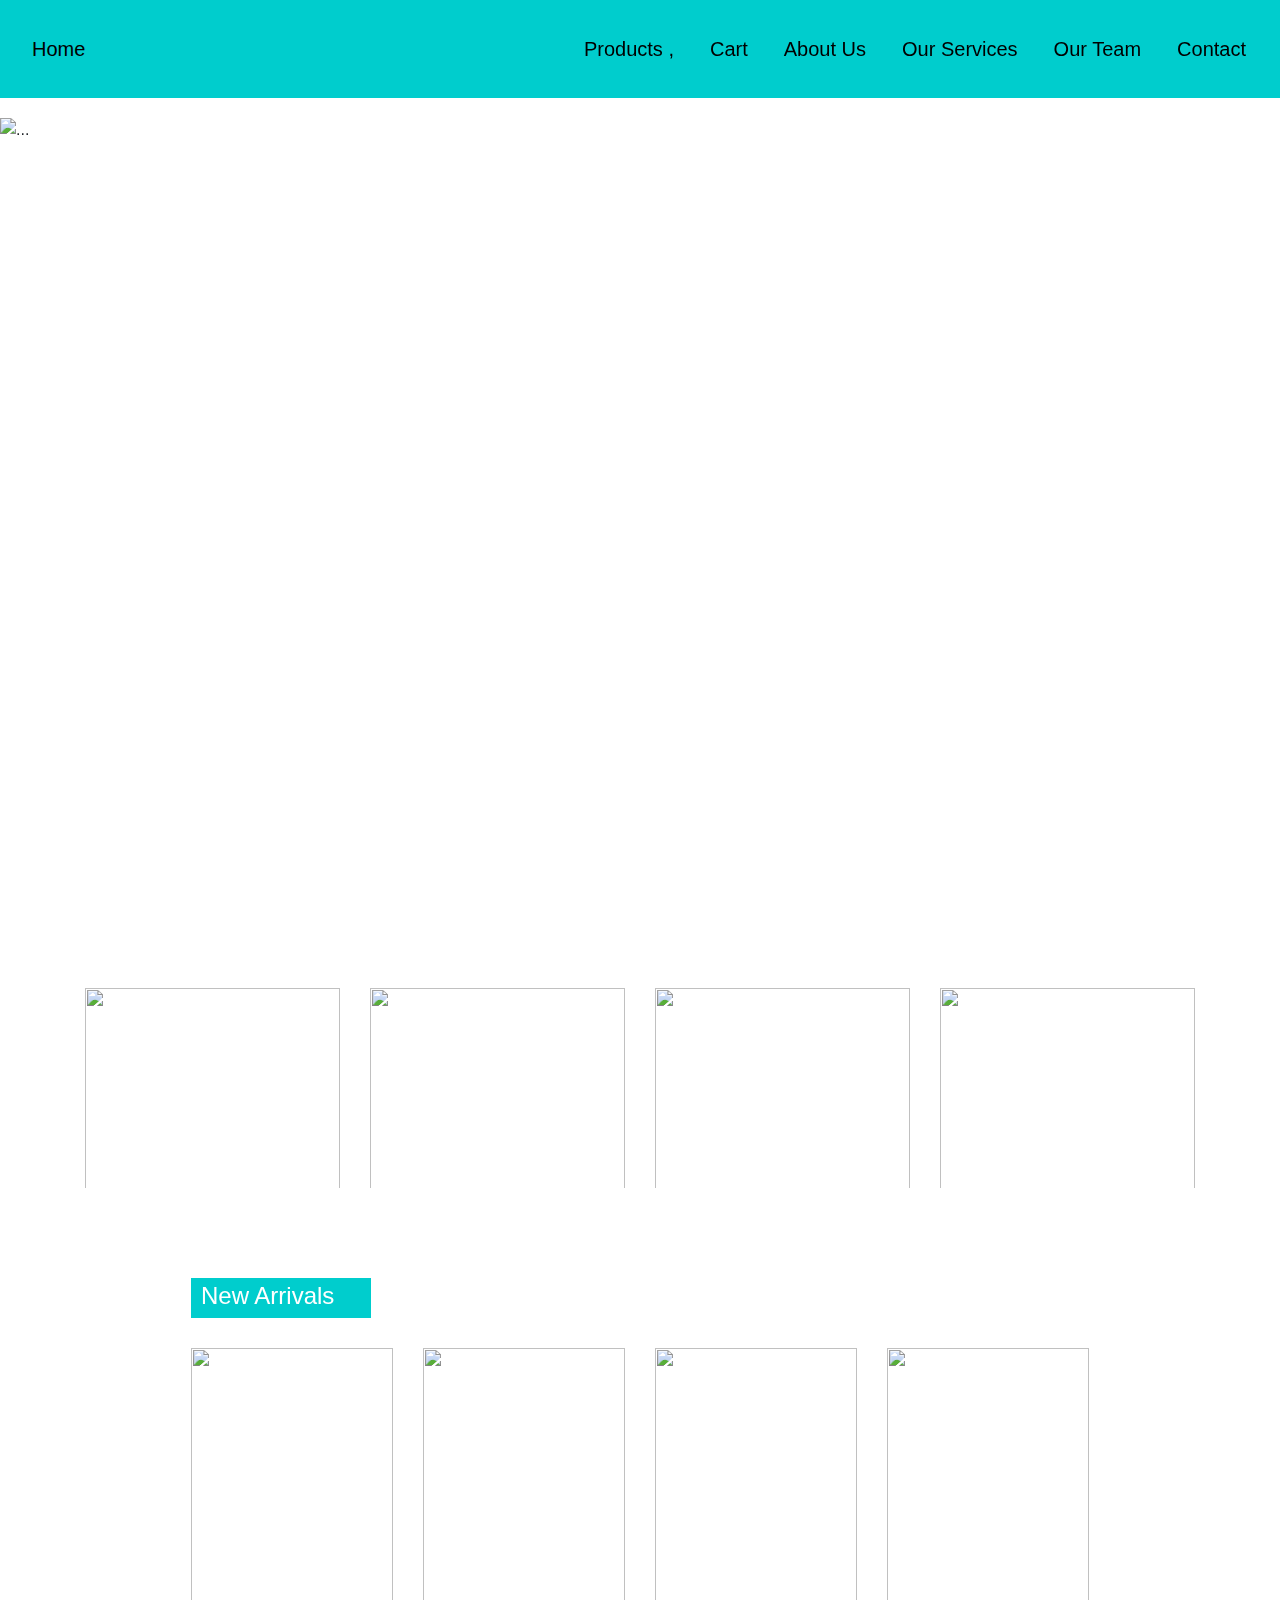
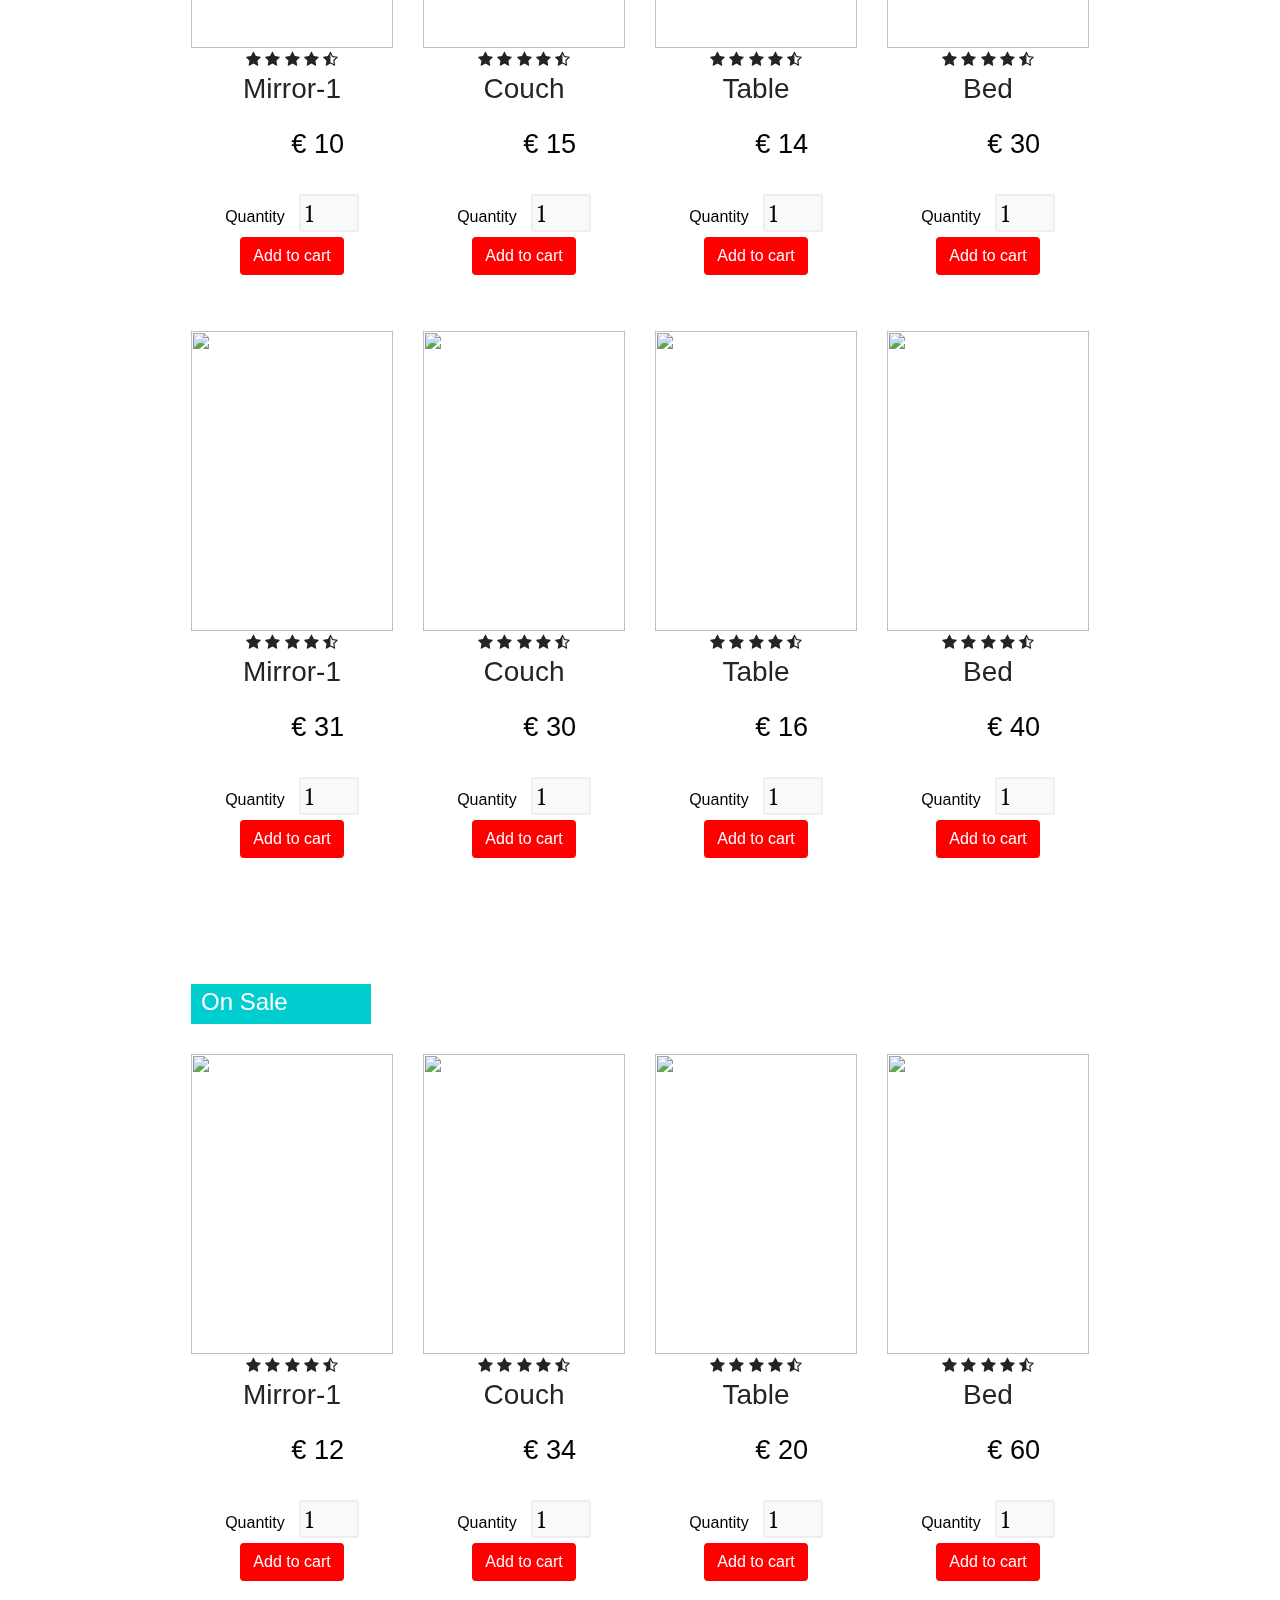
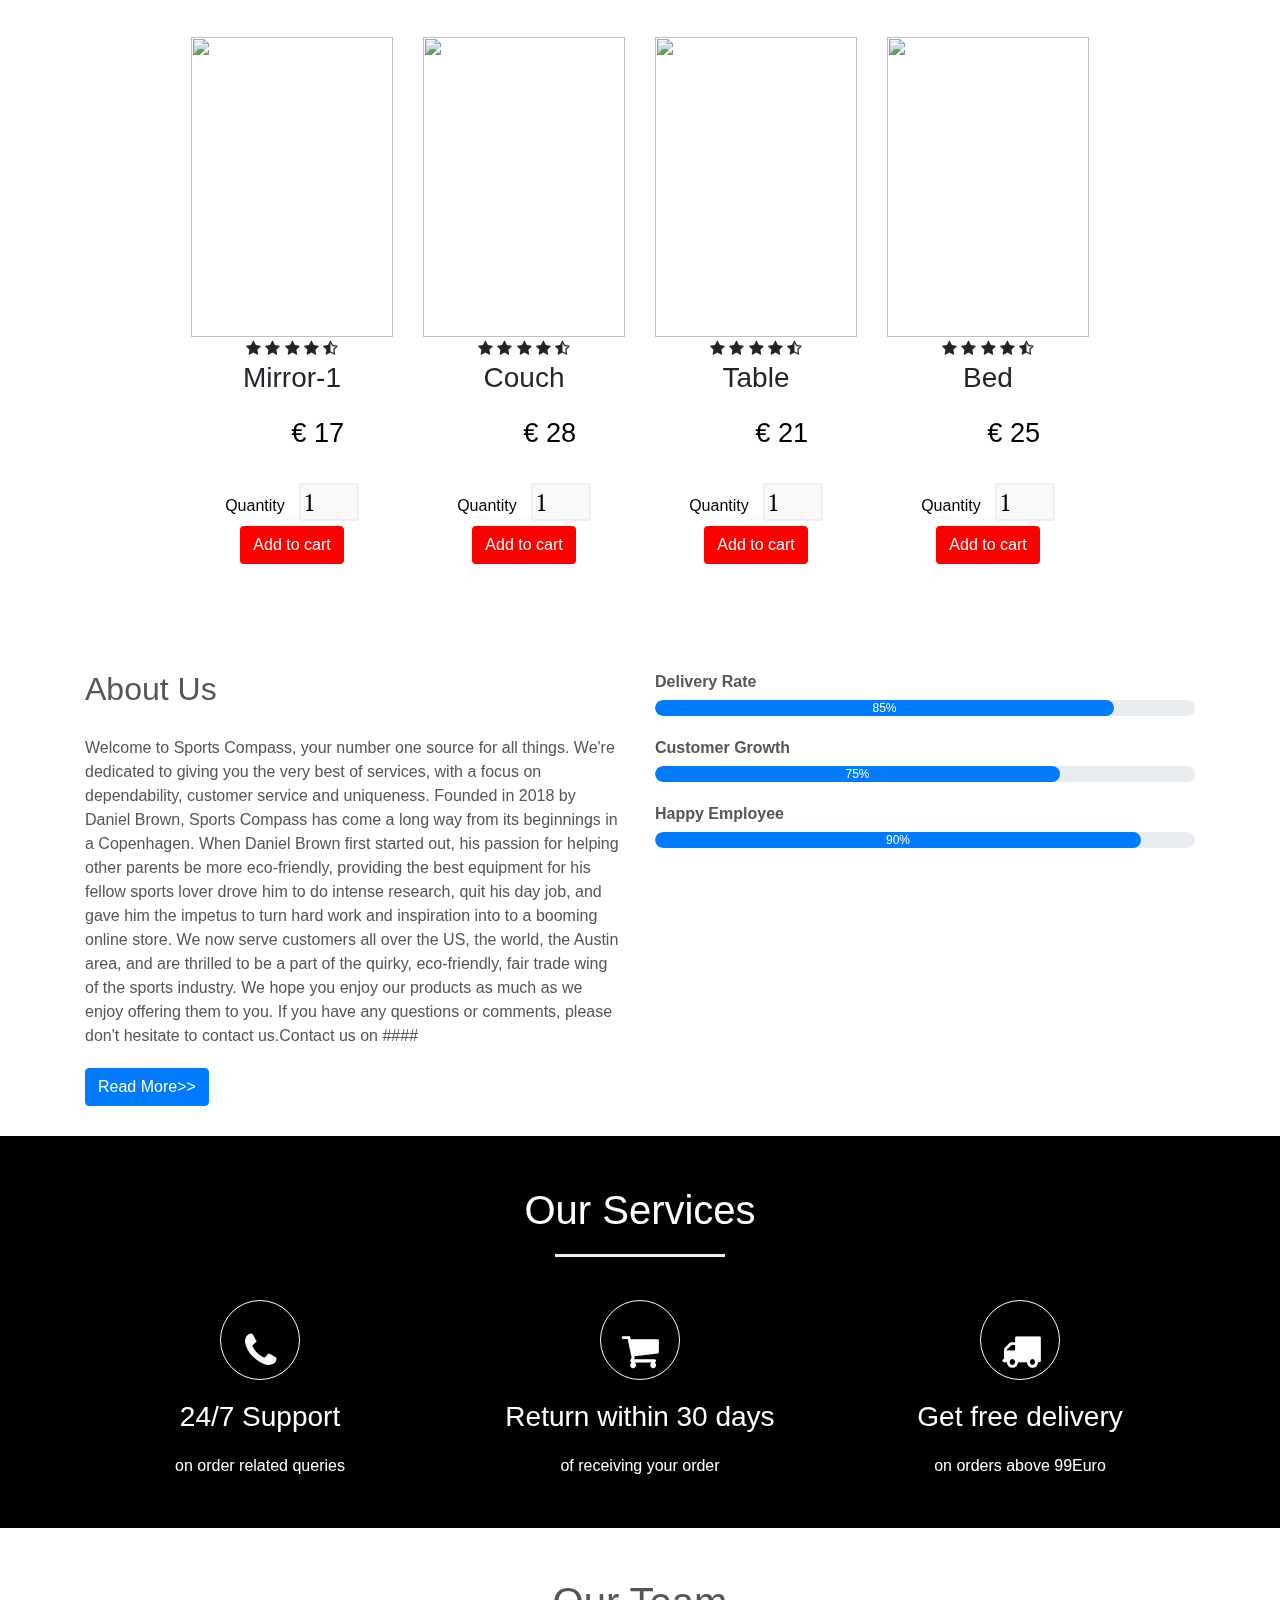
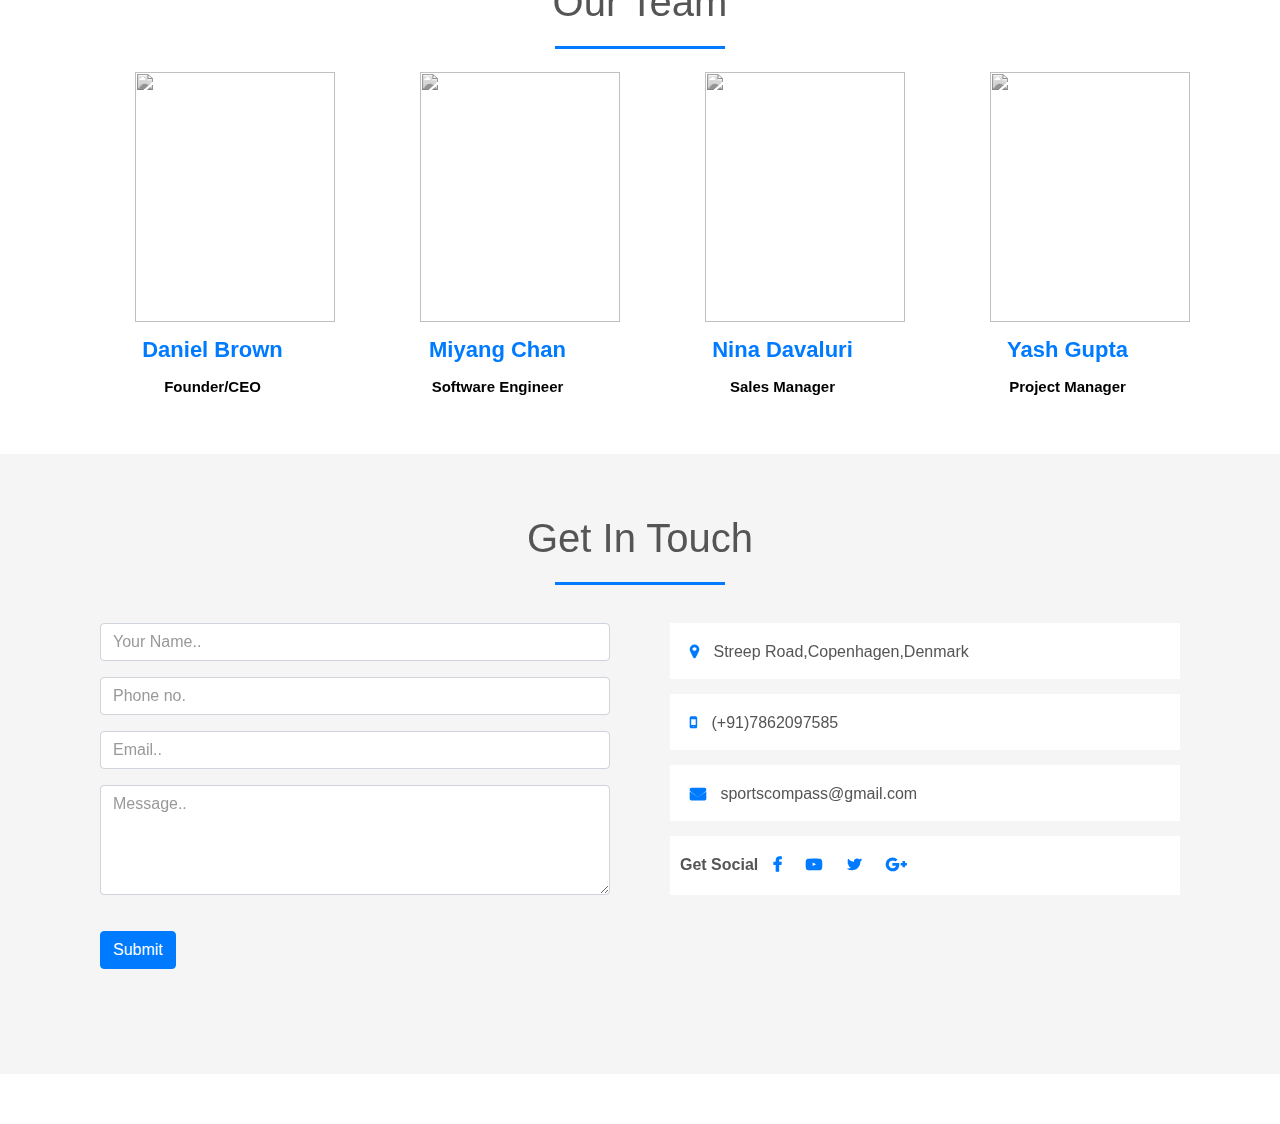
==== commit 7a7b3c2e: "Update index.html" ====
--- a/index.html
+++ b/index.html
@@ -29,7 +29,7 @@
     		<ul class="navbar-nav ml-auto">
     		 
     		 <li class="nav-item">
-        		<a style="color:black;" class="nav-link" href="#featured-categories">Products</a>
+        		<a style="color:black;" class="nav-link" href="#featured-categories">Products  ,</a>
       		</li>
       		<li class="nav-item">
         		<a style="color:black;" class="nav-link" href="#masthread">Cart</a>
